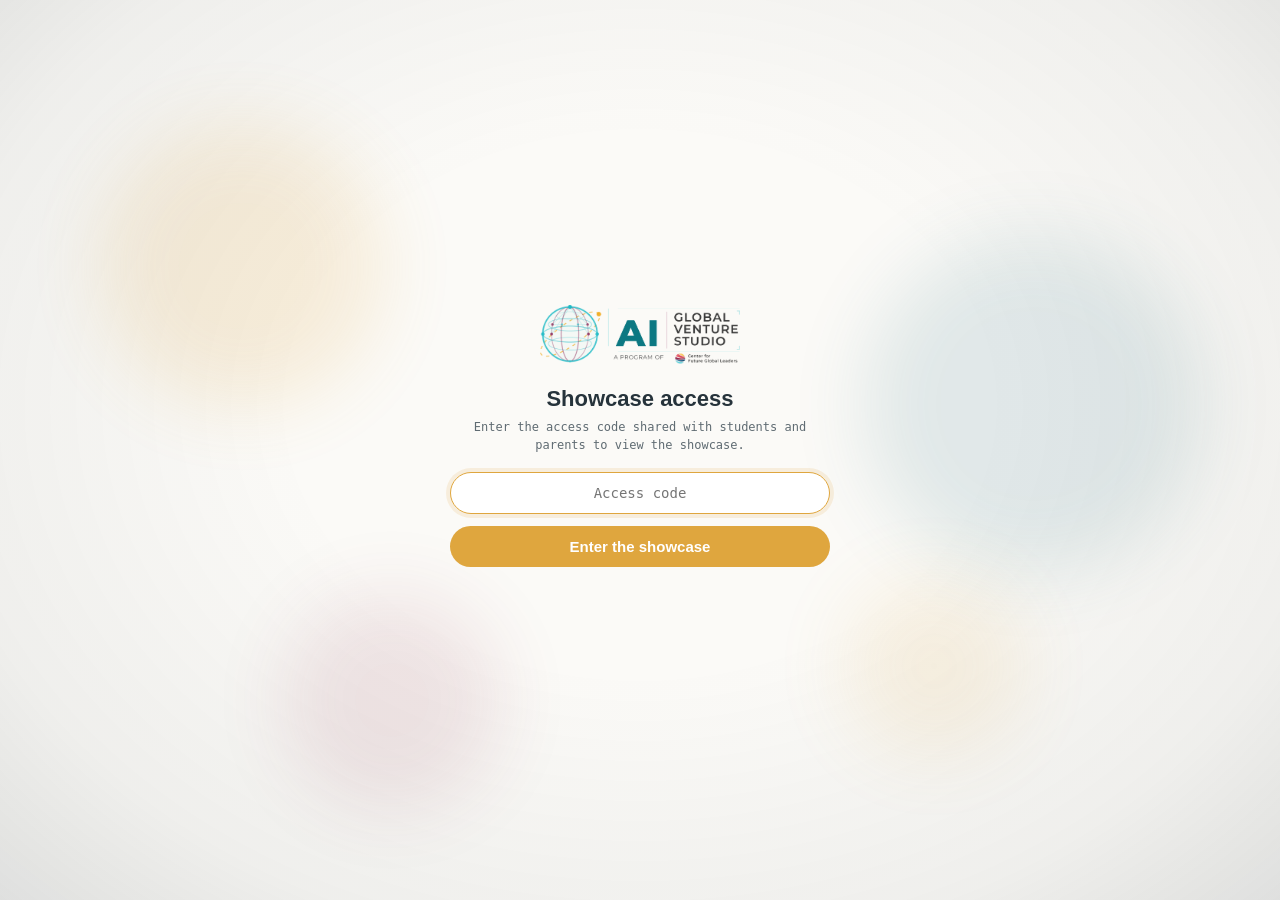
==== index.html @ 15fecc80 "External-hosted videos: show a prominent gold watch link instead of the misleading 'not yet uploaded" ====
<!DOCTYPE html>
<html lang="en">
<head>
<meta http-equiv="Content-Security-Policy" content="default-src 'self'; script-src 'self' 'unsafe-inline'; worker-src 'self' blob:; style-src 'self' 'unsafe-inline' https://fonts.googleapis.com; font-src 'self' https://fonts.gstatic.com; img-src 'self' data: blob:; media-src 'self' blob:; connect-src 'self'; frame-src https://www.youtube-nocookie.com https://drive.google.com; object-src 'none'; base-uri 'none'; form-action 'none'">
<meta name="referrer" content="origin">
<script src="transitions.js?v=1"></script>
<meta charset="UTF-8">
<meta name="viewport" content="width=device-width, initial-scale=1.0">
<meta name="description" content="Global AI Venture Studio: student teams build real AI ventures. Explore the showcase, meet the winners, and see all 18 projects.">
<meta property="og:title" content="Results · Global AI Venture Studio Showcase">
<meta property="og:description" content="Student teams build real AI ventures with AI. Explore the showcase and meet the winners.">
<meta property="og:type" content="website">
<title>Results · Global AI Venture Studio Showcase</title>
<link rel="icon" type="image/png" sizes="32x32" href="assets/img/favicon-32.png">
<link rel="icon" type="image/png" sizes="16x16" href="assets/img/favicon-16.png">
<link rel="apple-touch-icon" sizes="180x180" href="assets/img/favicon-180.png">
<link rel="icon" type="image/png" sizes="192x192" href="assets/img/favicon-192.png">
<link rel="preconnect" href="https://fonts.googleapis.com">
<link rel="preconnect" href="https://fonts.gstatic.com" crossorigin>
<link href="https://fonts.googleapis.com/css2?family=Space+Grotesk:wght@500;600;700&family=Inter:wght@400;500;600;700&family=IBM+Plex+Mono:wght@400;500&display=swap" rel="stylesheet">
<link rel="stylesheet" href="brand.css?v=10">
<link rel="stylesheet" href="awards.css?v=25">
<link rel="stylesheet" href="present.css?v=1">
</head>
<body>

<canvas id="particleBg" aria-hidden="true"></canvas>
<div id="ambience" class="ambience" aria-hidden="true"></div>
<div id="houseLights" class="house-lights" aria-hidden="true"></div>

<main class="reveal">
  <img src="assets/img/gaivs-logo-full.png" alt="Global AI Venture Studio, a program of Center for Future Global Leaders" class="reveal__logo">
  <p class="eyebrow">Global AI Venture Studio · Final Results</p>
  <h1 class="reveal__title">And the winners are<span class="dots">&hellip;</span></h1>
  <p class="reveal__subtitle">18 ventures pitched. Three take the podium.</p>
  <p class="placeholder-warning">&#9888; Placeholder podium for testing. These are NOT the real winners yet.</p>

  <div class="podium" id="podium">
    <div class="podium__slot" data-place="3" id="slot-3">
      <div class="podium__card" id="card-3">
        <div class="podium__locked">
          <span class="podium__lock">&#128274;</span>
          <span class="podium__rank-badge">3rd</span>
        </div>
        <div class="podium__revealed" hidden>
          <p class="podium__track" id="track-3"></p>
          <h2 id="title-3"></h2>
          <p class="podium__students" id="students-3"></p>
          <p class="podium__prize"><span class="podium__prize-icon">&#127942;</span><span class="podium__prize-text"><strong class="podium__prize-amount">$500</strong><span class="podium__prize-desc">10,000 vibecoding credits on SparkEd CodeBox</span></span></p>
          <p class="podium__blurb" id="blurb-3"></p>
          <button class="podium__watch-btn" data-place="3">&#9654; Watch pitch</button>
        </div>
      </div>
      <div class="podium__pedestal podium__pedestal--3"><span>3</span></div>
    </div>

    <div class="podium__slot podium__slot--first" data-place="1" id="slot-1">
      <div class="podium__card podium__card--first" id="card-1">
        <div class="podium__locked">
          <span class="podium__lock">&#128274;</span>
          <span class="podium__rank-badge">1st</span>
        </div>
        <div class="podium__revealed" hidden>
          <p class="podium__track" id="track-1"></p>
          <h2 id="title-1"></h2>
          <p class="podium__students" id="students-1"></p>
          <p class="podium__prize podium__prize--first"><span class="podium__prize-icon">&#127942;</span><span class="podium__prize-text"><strong class="podium__prize-amount">$3,000</strong><span class="podium__prize-desc">10,000 vibecoding credits on SparkEd CodeBox</span></span></p>
          <p class="podium__blurb" id="blurb-1"></p>
          <button class="podium__watch-btn" data-place="1">&#9654; Watch pitch</button>
        </div>
      </div>
      <div class="podium__pedestal podium__pedestal--1"><span>1</span></div>
    </div>

    <div class="podium__slot" data-place="2" id="slot-2">
      <div class="podium__card" id="card-2">
        <div class="podium__locked">
          <span class="podium__lock">&#128274;</span>
          <span class="podium__rank-badge">2nd</span>
        </div>
        <div class="podium__revealed" hidden>
          <p class="podium__track" id="track-2"></p>
          <h2 id="title-2"></h2>
          <p class="podium__students" id="students-2"></p>
          <p class="podium__prize"><span class="podium__prize-icon">&#127942;</span><span class="podium__prize-text"><strong class="podium__prize-amount">$1,500</strong><span class="podium__prize-desc">10,000 vibecoding credits on SparkEd CodeBox</span></span></p>
          <p class="podium__blurb" id="blurb-2"></p>
          <button class="podium__watch-btn" data-place="2">&#9654; Watch pitch</button>
        </div>
      </div>
      <div class="podium__pedestal podium__pedestal--2"><span>2</span></div>
    </div>
  </div>

  <p id="finaleCaption" class="finale-caption" hidden>Global AI Venture Studio &middot; Class of 2026</p>

  <div class="reveal__action">
    <button id="revealBtn" class="reveal-btn">Reveal 3rd Place</button>
    <a id="enterHallBtn" class="reveal-btn reveal-btn--ghost" href="hall.html" hidden>Explore all 18 projects &rarr;</a>
  </div>

  <a id="skipToHallLink" class="reveal-reset-link" href="hall.html">Skip the reveal &mdash; explore all 18 projects &rarr;</a>
  <button id="resetRevealBtn" class="reveal-reset-link">&#8635; Reset reveal</button>

  <div class="credit-footnote">
    <img src="assets/img/eos-logo.png" alt="Elite Open School" class="credit-footnote__logo">
    <p>Every participant earns academic credit. All students who completed the course receive a half-semester elective credit through Elite Open School: recognized coursework from an accredited private school.</p>
  </div>

  <p class="thank-you-note">With thanks to every mentor, parent, and student who made this showcase possible.</p>
</main>

<div id="watchOverlay" class="watch-overlay" hidden></div>
<div id="watchModal" class="watch-modal" hidden aria-hidden="true">
  <button id="watchClose" class="watch-modal__close" aria-label="Close">&#10005;</button>
  <div class="watch-modal__body">
    <h3 id="watchTitle"></h3>
    <div class="watch-media">
      <div class="watch-media__frame">
        <video id="watchVideo" controls preload="metadata"></video>
        <iframe id="watchVideoFrame" title="Pitch video" allow="autoplay; encrypted-media; fullscreen" referrerpolicy="origin" allowfullscreen hidden></iframe>
        <div id="watchVideoPlaceholder" class="media-placeholder" hidden>Video not yet uploaded</div>
      </div>
      <a id="watchVideoExternalLink" class="deck-open-link deck-open-link--video" target="_blank" rel="noopener" hidden>&#9654; Watch the pitch video &#8599;</a>
    </div>
    <div id="watchAskWrap" class="watch-detail" hidden>
      <h4 class="watch-detail__label">The ask</h4>
      <p class="watch-detail__text" id="watchAsk"></p>
    </div>
    <div id="watchCommitmentWrap" class="watch-detail" hidden>
      <h4 class="watch-detail__label">Founder commitment</h4>
      <p class="watch-detail__text" id="watchCommitment"></p>
    </div>
    <a id="watchDeckLink" class="deck-open-link" target="_blank" rel="noopener">&#128196; Open pitch deck &#8599;</a>
    <a id="watchPrototypeLink" class="deck-open-link" target="_blank" rel="noopener">&#128295; Try the prototype &#8599;</a>
  </div>
</div>

<script src="data/winners.js?v=5"></script>
<script src="vendor/three-0.160.0.min.js"></script>
<script src="vendor/gsap-3.12.5.min.js"></script>
<script src="vendor/confetti-1.9.2.min.js"></script>
<script src="gate.js?v=4" data-scripts="safeurl.js?v=1,sfx.js?v=1,awards.js?v=27"></script>
<script src="present.js?v=1"></script>
</body>
</html>
---- brand.css ----
:root {
  --teal: #37788A;
  --teal-hover: #2C6473;
  --gold: #DFA63E;
  --gold-hover: #C8912F;
  --maroon: #8E2E4D;

  --page-bg: #FBFAF7;
  --card-bg: #FFFFFF;
  --surface: #F4F5F6;

  --ink: #26333B;
  --body-text: #5F6B72;
  --meta: #8A949A;
  --hairline: #ECECEC;

  --tint-teal: #E9F1F1;
  --tint-gold: #FAF2E1;
  --tint-maroon: #F7EBEF;
  --tint-neutral: #F1F2F3;

  --font-display: "Space Grotesk", "Poppins", sans-serif;
  --font-body: "Inter", "Segoe UI", sans-serif;
  --font-mono: "IBM Plex Mono", monospace;

  --radius-sm: 6px;
  --radius-md: 10px;
}

* { box-sizing: border-box; }
html, body { margin: 0; padding: 0; background: var(--page-bg); color: var(--ink); font-family: var(--font-body); min-height: 100%; overflow-x: hidden; }
button { font-family: inherit; cursor: pointer; }
:focus-visible { outline: 2px solid var(--gold); outline-offset: 2px; }
.brand-teal { color: var(--teal); }

@media (prefers-reduced-motion: reduce) {
  * { animation-duration: 0.001ms !important; transition-duration: 0.001ms !important; }
}

/* page fade transition, shared across pages */
html.page-fade { opacity: 0; transition: opacity 0.18s ease; }
html.page-fade.page-fade-in { opacity: 1; }
---- awards.css ----
body { overflow: hidden; height: 100vh; }

#particleBg {
  position: fixed;
  inset: 0;
  z-index: 0;
  display: block;
}

/* ---------------------------------------------------------------------------
   HOUSE LIGHTS — a dimming layer with a radial spotlight punched out over the
   card being revealed, plus a warm ambience wash that grows across the show.
--------------------------------------------------------------------------- */
.house-lights {
  position: fixed;
  inset: 0;
  z-index: 40;
  pointer-events: none;
  opacity: 0;
  --spot-x: 50%;
  --spot-y: 50%;
  --spot-r: 320px;
  background: radial-gradient(
    circle var(--spot-r) at var(--spot-x) var(--spot-y),
    rgba(20, 27, 32, 0) 0%,
    rgba(20, 27, 32, 0.12) 45%,
    rgba(20, 27, 32, 0.72) 100%
  );
}

.ambience {
  position: fixed;
  inset: 0;
  z-index: 2;
  pointer-events: none;
  opacity: 0;
  background: radial-gradient(
    ellipse at 50% 42%,
    rgba(223, 166, 62, 0.20) 0%,
    rgba(223, 166, 62, 0.08) 45%,
    rgba(223, 166, 62, 0) 75%
  );
  mix-blend-mode: multiply;
}

.reveal {
  position: relative;
  z-index: 3;
  height: 100vh;
  overflow-y: auto;
  display: flex;
  flex-direction: column;
  align-items: center;
  text-align: center;
  padding: 24px 5vw 20px;
  box-sizing: border-box;
}

.reveal__logo {
  width: min(160px, 40vw);
  height: auto;
  margin-bottom: 8px;
}

.reveal .eyebrow {
  font-family: var(--font-mono);
  font-size: 11px;
  letter-spacing: 0.16em;
  text-transform: uppercase;
  color: var(--gold-hover);
  margin: 0 0 6px;
}

.reveal__title {
  font-family: var(--font-display);
  font-weight: 800;
  font-size: clamp(24px, 4.2vw, 38px);
  color: var(--ink);
  margin: 0;
  letter-spacing: -0.01em;
}
.dots { color: var(--teal); }

.reveal__subtitle {
  font-family: var(--font-body);
  color: var(--body-text);
  font-size: 14px;
  margin: 6px 0 4px;
}

.reveal__stats {
  font-family: var(--font-mono);
  font-size: 11px;
  letter-spacing: 0.06em;
  color: var(--gold-hover);
  margin: 0 0 8px;
}

.placeholder-warning {
  display: inline-block;
  font-family: var(--font-mono);
  font-size: 11.5px;
  font-weight: 600;
  color: #fff;
  background: var(--maroon);
  padding: 6px 14px;
  border-radius: 999px;
  margin: 0 0 16px;
}

.thank-you-note {
  font-family: var(--font-body);
  font-style: italic;
  font-size: 11.5px;
  color: var(--meta);
  opacity: 0.6;
  margin: 14px 0 0;
  text-align: center;
}

/* ---------------------------------------------------------------------------
   PODIUM
--------------------------------------------------------------------------- */
.podium {
  display: flex;
  align-items: flex-end;
  justify-content: center;
  gap: 28px;
  width: 100%;
  max-width: 1280px;
  margin-bottom: 20px;
}

.podium__slot {
  display: flex;
  flex-direction: column;
  align-items: center;
  width: 340px;
  opacity: 0;
  transform: translateY(24px);
}
.podium__slot--first { width: 390px; }

.podium__card {
  width: 100%;
  min-height: 170px;
  background: var(--card-bg);
  border-radius: var(--radius-md);
  box-shadow: 0 6px 24px rgba(38,51,59,0.08);
  padding: 22px 26px;
  margin-bottom: -1px;
  position: relative;
  display: flex;
  align-items: center;
  justify-content: center;
}
.podium__card--first { min-height: 195px; box-shadow: 0 10px 34px rgba(223,166,62,0.18); }

.podium__locked {
  display: flex;
  flex-direction: column;
  align-items: center;
  gap: 6px;
  color: var(--meta);
}
.podium__lock { font-size: 22px; filter: grayscale(1); opacity: 0.5; }
.podium__rank-badge {
  font-family: var(--font-mono);
  font-size: 12px;
  letter-spacing: 0.12em;
  text-transform: uppercase;
  color: var(--meta);
}

.podium__revealed { width: 100%; text-align: left; }
.podium__track {
  font-family: var(--font-mono);
  font-size: 10px;
  letter-spacing: 0.12em;
  text-transform: uppercase;
  margin: 0 0 5px;
}
.podium__revealed h2 {
  font-family: var(--font-display);
  font-weight: 700;
  font-size: 21px;
  line-height: 1.15;
  margin: 0 0 5px;
  color: var(--ink);
}
.podium__students {
  font-family: var(--font-mono);
  font-size: 11px;
  color: var(--meta);
  margin: 0 0 12px;
}
.podium__blurb {
  font-size: 13.5px;
  line-height: 1.42;
  color: var(--body-text);
  margin: 0 0 12px;
}
.podium__watch-btn {
  background: var(--tint-teal);
  color: var(--teal-hover);
  border: none;
  border-radius: 999px;
  padding: 7px 15px;
  font-family: var(--font-mono);
  font-size: 11.5px;
}
.podium__watch-btn:hover { background: var(--teal); color: #fff; }

.podium__prize {
  display: flex;
  align-items: flex-start;
  gap: 10px;
  color: #fff;
  background: linear-gradient(135deg, var(--gold), var(--gold-hover));
  border-radius: 10px;
  padding: 10px 14px;
  margin: 0 0 12px;
  box-shadow: 0 3px 10px rgba(223,166,62,0.35);
}
.podium__prize-icon { font-size: 18px; line-height: 1.3; flex-shrink: 0; }
.podium__prize-text { display: flex; flex-direction: column; gap: 1px; }
.podium__prize-amount {
  font-family: var(--font-display);
  font-weight: 800;
  font-size: 16px;
  line-height: 1.2;
}
.podium__prize-desc {
  font-family: var(--font-mono);
  font-weight: 400;
  font-size: 11px;
  line-height: 1.3;
  opacity: 0.92;
}
.podium__prize--first {
  padding: 12px 16px;
  box-shadow: 0 5px 16px rgba(223,166,62,0.5);
}
.podium__prize--first .podium__prize-icon { font-size: 20px; }
.podium__prize--first .podium__prize-amount { font-size: 19px; }
.podium__prize--first .podium__prize-desc { font-size: 12px; }

/* count-up digits: mono + tabular so the roll-up does not jitter */
.podium__prize-amount { font-variant-numeric: tabular-nums; }
.podium__prize-amount.is-counting {
  font-family: var(--font-mono);
  font-weight: 600;
  letter-spacing: -0.01em;
}

/* ---------------------------------------------------------------------------
   FINALE — the three cards drawn into a tighter family portrait
--------------------------------------------------------------------------- */
.podium { transition: gap 0.9s cubic-bezier(0.22, 1, 0.36, 1); }
.podium.is-finale { gap: 16px; }

.finale-caption {
  font-family: var(--font-mono);
  font-size: 11.5px;
  letter-spacing: 0.18em;
  text-transform: uppercase;
  color: var(--gold-hover);
  margin: 2px 0 0;
  opacity: 0;
}
.finale-caption[hidden] { display: none; }

.podium__pedestal {
  width: 90%;
  border-radius: 8px 8px 0 0;
  display: flex;
  align-items: flex-start;
  justify-content: center;
  padding-top: 8px;
  font-family: var(--font-display);
  font-weight: 800;
  font-size: 24px;
  color: #fff;
}
.podium__pedestal--3 { height: 40px; background: var(--maroon); }
.podium__pedestal--2 { height: 40px; background: var(--teal); }
.podium__pedestal--1 { height: 64px; background: var(--gold); font-size: 30px; }

/* ---------------------------------------------------------------------------
   CREDIT FOOTNOTE — always visible, quietly faded, sits at the very bottom
--------------------------------------------------------------------------- */
.credit-footnote {
  display: flex;
  align-items: center;
  gap: 10px;
  max-width: 620px;
  margin: 18px auto 0;
  opacity: 0.55;
  transition: opacity 0.2s ease;
}
.credit-footnote:hover { opacity: 0.85; }
.credit-footnote__logo { width: 20px; height: 20px; flex-shrink: 0; object-fit: contain; }
.credit-footnote p {
  font-size: 11px;
  line-height: 1.4;
  color: var(--meta);
  margin: 0;
  text-align: left;
}

@media (max-width: 640px) {
  .credit-footnote { flex-direction: column; text-align: center; }
}

/* ---------------------------------------------------------------------------
   ACTION AREA
--------------------------------------------------------------------------- */
.reveal__action { min-height: 40px; display: flex; align-items: center; justify-content: center; gap: 28px; margin-top: 20px; }

.reveal-reset-link {
  display: block;
  margin: 12px auto 0;
  background: none;
  border: none;
  font-family: var(--font-mono);
  font-size: 10.5px;
  color: var(--meta);
  cursor: pointer;
  opacity: 0.7;
}
.reveal-reset-link:hover { color: var(--teal); opacity: 1; }
.reveal-reset-link[hidden] { display: none; }

.reveal-btn {
  display: inline-block;
  background: var(--gold);
  color: #fff;
  border: none;
  border-radius: 999px;
  padding: 14px 32px;
  font-family: var(--font-display);
  font-weight: 700;
  font-size: 15.5px;
  text-decoration: none;
  box-shadow: 0 6px 20px rgba(223,166,62,0.3);
  transition: background 0.15s ease, transform 0.15s ease;
}
.reveal-btn:hover { background: var(--gold-hover); transform: translateY(-1px); }
.reveal-btn[hidden] { display: none; }
.reveal-btn--ghost {
  background: transparent;
  color: var(--teal);
  box-shadow: none;
  border: 1.5px solid var(--teal);
}
.reveal-btn--ghost:hover { background: var(--tint-teal); }

/* ---------------------------------------------------------------------------
   WATCH MODAL
--------------------------------------------------------------------------- */
.watch-overlay { position: fixed; inset: 0; background: rgba(38,51,59,0.45); backdrop-filter: blur(2px); z-index: 90; }
.watch-modal {
  position: fixed;
  top: 50%; left: 50%;
  transform: translate(-50%, -50%) scale(0.95);
  width: min(640px, 92vw);
  max-height: 88vh;
  overflow-y: auto;
  background: var(--card-bg);
  border-radius: var(--radius-md);
  box-shadow: 0 20px 60px rgba(38,51,59,0.3);
  z-index: 91;
  padding: 28px 26px;
}
.watch-modal__close {
  position: absolute; top: 14px; right: 14px;
  background: none; border: none; font-size: 16px; color: var(--body-text);
  width: 34px; height: 34px; border-radius: 50%;
}
.watch-modal__close:hover { background: var(--surface); }
.watch-modal__body h3 {
  font-family: var(--font-display); font-weight: 800; font-size: 22px;
  margin: 0 0 18px; padding-right: 30px; color: var(--ink);
}
.watch-media__frame { margin-bottom: 0; position: relative; }
.watch-media__frame video {
  width: 100%; border: 1px solid var(--hairline); border-radius: var(--radius-sm);
  background: #000; display: block; aspect-ratio: 16/9;
}
.watch-media__frame iframe {
  width: 100%; border: 1px solid var(--hairline); border-radius: var(--radius-sm);
  background: #000; display: block; aspect-ratio: 16/9;
}
.watch-media__frame video[hidden], .watch-media__frame iframe[hidden] { display: none; }
.watch-media__frame .media-placeholder {
  width: 100%; aspect-ratio: 16/9; display: flex; align-items: center; justify-content: center;
  background: var(--surface); border: 1px dashed var(--hairline); border-radius: var(--radius-sm);
  color: var(--meta); font-family: var(--font-mono); font-size: 12.5px; text-align: center; padding: 12px;
}
.watch-media__frame .media-placeholder[hidden] { display: none; }
.deck-open-link {
  display: inline-flex;
  align-items: center;
  gap: 8px;
  margin-top: 18px;
  padding: 11px 20px;
  background: var(--tint-teal);
  color: var(--teal-hover);
  border-radius: 999px;
  font-family: var(--font-mono);
  font-size: 13px;
  font-weight: 500;
  text-decoration: none;
}
.deck-open-link:hover { background: var(--teal); color: #fff; }
.deck-open-link[hidden] { display: none; }

.watch-detail { margin: 14px 0 0; text-align: left; }
.watch-detail[hidden] { display: none; }
.watch-detail__label {
  font-family: var(--font-mono);
  font-size: 10px;
  letter-spacing: 0.12em;
  text-transform: uppercase;
  color: var(--gold-hover);
  margin: 0 0 4px;
}
.watch-detail__text {
  font-size: 13.5px;
  line-height: 1.45;
  color: var(--body-text);
  margin: 0;
}

/* ---------------------------------------------------------------------------
   RESPONSIVE
--------------------------------------------------------------------------- */
@media (prefers-reduced-motion: reduce) {
  .podium, .podium.is-finale { transition: none; }
  .house-lights { display: none; }
}

@media (max-width: 760px) {
  .podium { flex-direction: column; align-items: center; }
  .podium__slot, .podium__slot--first { width: 100%; max-width: 360px; }
  .podium__pedestal { display: none; }
  .podium__slot--first { order: -1; }
}

/* external-video CTA: the video lives on another site, make the link the hero */
.deck-open-link--video {
  background: var(--gold);
  color: #fff;
  font-weight: 600;
  padding: 12px 22px;
  margin-top: 10px;
  box-shadow: 0 3px 12px rgba(223,166,62,0.35);
}
.deck-open-link--video:hover { background: var(--gold-hover); color: #fff; }
---- present.css ----
/* ===========================================================================
   PRESENT MODE — activated by ?present=1 via present.js (adds .is-presenting
   to <html>). Everything here is scoped under html.is-presenting so the file
   is inert on normal page loads.
   Brand: cream #FBFAF7 · ink #26333B · gold #DFA63E
   =========================================================================== */

html.is-presenting {
  --present-cream: #FBFAF7;
  --present-ink: #26333B;
  --present-gold: #DFA63E;
}

/* ---------------------------------------------------------------------------
   1 · RECORDING CLUTTER
--------------------------------------------------------------------------- */

/* index.html — testing banner and reset affordance never belong on camera */
html.is-presenting .placeholder-warning,
html.is-presenting #resetRevealBtn {
  display: none !important;
}

/* index.html — freeze the credit footnote at one steady opacity so a stray
   mouse crossing it doesn't flicker mid-take */
html.is-presenting .credit-footnote,
html.is-presenting .credit-footnote:hover {
  opacity: 0.55 !important;
  transition: none !important;
}

/* hall.html — the hint bubble reads as UI chrome in a recording */
html.is-presenting #hallwayHint {
  display: none !important;
}

/* hall.html — after 3s the header slims down so the 3D view dominates.
   present.js adds .present-header-slim once the timer fires. */
html.is-presenting .hall-header {
  transition: padding 0.7s ease, opacity 0.7s ease;
}
html.is-presenting .hall-header.present-header-slim {
  padding-top: 14px;
  padding-bottom: 10px;
}
html.is-presenting .hall-header.present-header-slim .subtitle,
html.is-presenting .hall-header.present-header-slim .hall-note,
html.is-presenting .hall-header.present-header-slim .back-link {
  opacity: 0;
  max-height: 0;
  margin-top: 0;
  margin-bottom: 0;
  overflow: hidden;
  pointer-events: none;
  transition: opacity 0.5s ease, max-height 0.6s ease, margin 0.6s ease;
}
html.is-presenting .hall-header .subtitle,
html.is-presenting .hall-header .hall-note,
html.is-presenting .hall-header .back-link {
  max-height: 200px;
  transition: opacity 0.5s ease, max-height 0.6s ease, margin 0.6s ease;
}
html.is-presenting .hall-header.present-header-slim h1 {
  font-size: clamp(24px, 3.2vw, 34px);
  transition: font-size 0.6s ease;
}
html.is-presenting .hall-header.present-header-slim .eyebrow {
  margin-bottom: 4px;
  font-size: 11px;
}

/* ---------------------------------------------------------------------------
   2 · PRESENTER HUD — bottom-right, small, faint. Readable to the presenter
   on their own screen, easy to crop out or ignore in the recording.
--------------------------------------------------------------------------- */

.present-hud {
  position: fixed;
  right: 10px;
  bottom: 8px;
  z-index: 2147483000;
  display: flex;
  align-items: center;
  gap: 8px;
  padding: 5px 9px;
  border: 1px solid rgba(38, 51, 59, 0.18);
  border-radius: 6px;
  background: rgba(251, 250, 247, 0.72);
  color: #26333B;
  font-family: "IBM Plex Mono", monospace;
  font-size: 10.5px;
  line-height: 1.2;
  letter-spacing: 0.04em;
  white-space: nowrap;
  opacity: 0.4;
  pointer-events: none;
  user-select: none;
  transition: opacity 0.25s ease;
}
.present-hud__dot {
  width: 5px;
  height: 5px;
  border-radius: 50%;
  background: #DFA63E;
  flex-shrink: 0;
}
.present-hud__keys {
  color: rgba(38, 51, 59, 0.55);
  font-size: 9.5px;
  letter-spacing: 0.06em;
}

/* ---------------------------------------------------------------------------
   3 · CLEAN CURSOR — "c" toggles a mouse-free recording
--------------------------------------------------------------------------- */

html.present-no-cursor,
html.present-no-cursor * {
  cursor: none !important;
}

/* ---------------------------------------------------------------------------
   4 · COUNTDOWN — "3" gives a 3-2-1 sync overlay before a narration take
--------------------------------------------------------------------------- */

.present-countdown {
  position: fixed;
  inset: 0;
  z-index: 2147483001;
  display: flex;
  align-items: center;
  justify-content: center;
  background: rgba(251, 250, 247, 0.9);
  color: #26333B;
  pointer-events: none;
  opacity: 1;
  transition: opacity 0.45s ease;
}
.present-countdown.present-countdown--out {
  opacity: 0;
}
.present-countdown__num {
  font-family: "Space Grotesk", "Poppins", sans-serif;
  font-weight: 700;
  font-size: clamp(120px, 26vw, 300px);
  line-height: 1;
  letter-spacing: -0.03em;
  color: #26333B;
  animation: present-count-pop 0.45s ease-out;
}
.present-countdown__num--go {
  font-size: clamp(60px, 12vw, 140px);
  color: #DFA63E;
  text-transform: uppercase;
  letter-spacing: 0.04em;
}

@keyframes present-count-pop {
  from { transform: scale(0.86); opacity: 0; }
  to   { transform: scale(1); opacity: 1; }
}

@media (prefers-reduced-motion: reduce) {
  .present-countdown__num { animation: none; }
}
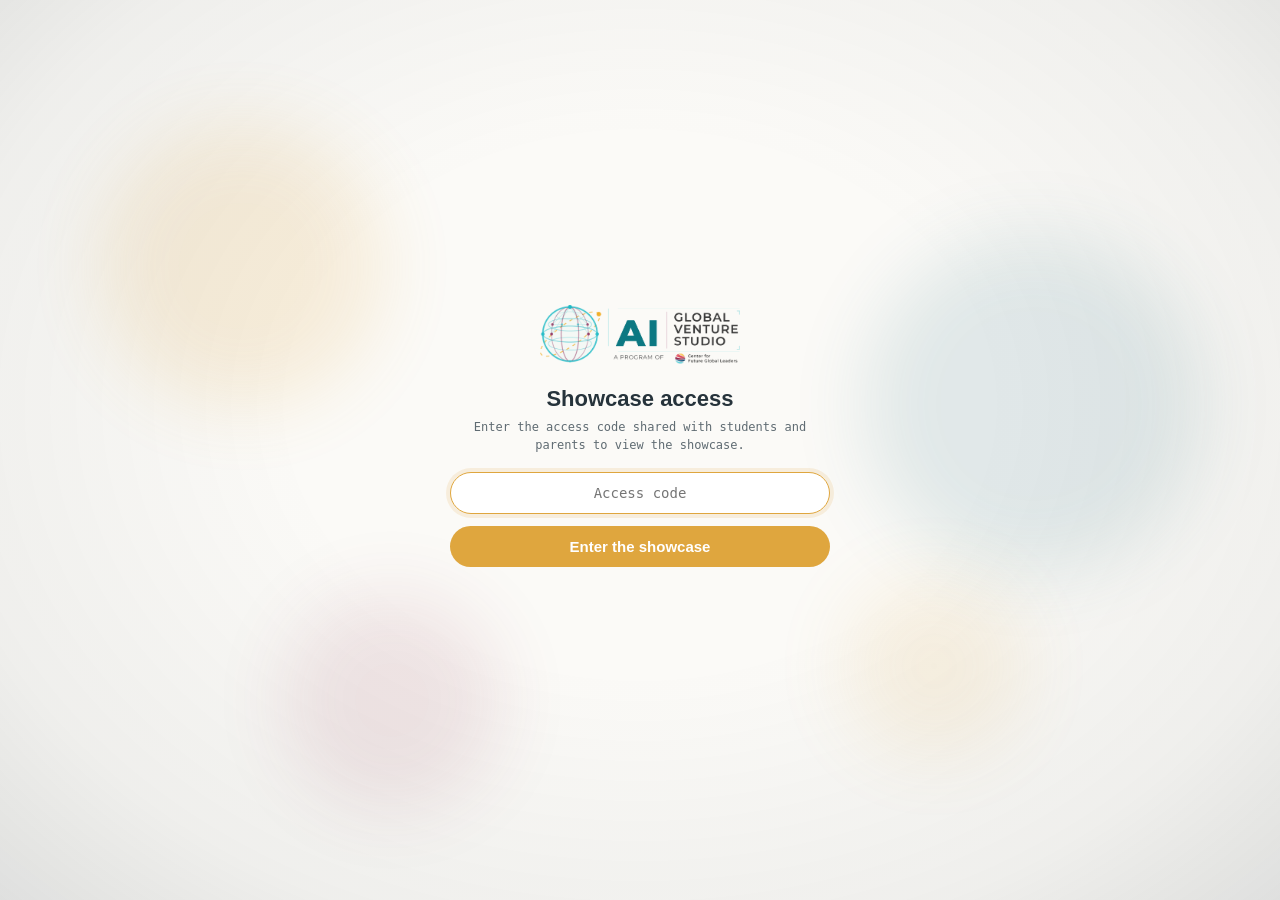
==== commit 1edfefeb: "Fix podium cards and add winner artwork" ====
--- a/index.html
+++ b/index.html
@@ -19,7 +19,7 @@
 <link rel="preconnect" href="https://fonts.gstatic.com" crossorigin>
 <link href="https://fonts.googleapis.com/css2?family=Space+Grotesk:wght@500;600;700&family=Inter:wght@400;500;600;700&family=IBM+Plex+Mono:wght@400;500&display=swap" rel="stylesheet">
 <link rel="stylesheet" href="brand.css?v=10">
-<link rel="stylesheet" href="awards.css?v=25">
+<link rel="stylesheet" href="awards.css?v=27">
 <link rel="stylesheet" href="present.css?v=1">
 </head>
 <body>
@@ -33,11 +33,11 @@
   <p class="eyebrow">Global AI Venture Studio · Final Results</p>
   <h1 class="reveal__title">And the winners are<span class="dots">&hellip;</span></h1>
   <p class="reveal__subtitle">18 ventures pitched. Three take the podium.</p>
-  <p class="placeholder-warning">&#9888; Placeholder podium for testing. These are NOT the real winners yet.</p>
 
   <div class="podium" id="podium">
     <div class="podium__slot" data-place="3" id="slot-3">
       <div class="podium__card" id="card-3">
+        <svg class="podium__art" viewBox="0 0 120 120" aria-hidden="true"><defs><linearGradient id="refill-bg" x2="1" y2="1"><stop stop-color="#8E2E4D"/><stop offset="1" stop-color="#26333B"/></linearGradient></defs><rect width="120" height="120" rx="22" fill="url(#refill-bg)"/><path d="M47 32h26v12H47zM43 45h34v50H43z" fill="none" stroke="#fff" stroke-width="5" stroke-linejoin="round"/><path d="M27 67a35 35 0 0 1 12-27m-7-2 9 1-3 9M93 56a35 35 0 0 1-7 32m7-1-9 1 2-9" fill="none" stroke="#F2C75C" stroke-width="5" stroke-linecap="round" stroke-linejoin="round"/></svg>
         <div class="podium__locked">
           <span class="podium__lock">&#128274;</span>
           <span class="podium__rank-badge">3rd</span>
@@ -56,6 +56,7 @@
 
     <div class="podium__slot podium__slot--first" data-place="1" id="slot-1">
       <div class="podium__card podium__card--first" id="card-1">
+        <svg class="podium__art" viewBox="0 0 120 120" aria-hidden="true"><defs><linearGradient id="style-bg" x2="1" y2="1"><stop stop-color="#DFA63E"/><stop offset="1" stop-color="#8E2E4D"/></linearGradient></defs><rect width="120" height="120" rx="22" fill="url(#style-bg)"/><path d="M60 29c0-9 15-9 15 1 0 7-10 8-15 15M60 45 27 78h66L60 45Z" fill="none" stroke="#fff" stroke-width="5" stroke-linecap="round" stroke-linejoin="round"/><path d="m91 24 3 7 7 3-7 3-3 7-3-7-7-3 7-3 3-7Z" fill="#F7E6A7"/></svg>
         <div class="podium__locked">
           <span class="podium__lock">&#128274;</span>
           <span class="podium__rank-badge">1st</span>
@@ -74,6 +75,7 @@
 
     <div class="podium__slot" data-place="2" id="slot-2">
       <div class="podium__card" id="card-2">
+        <svg class="podium__art" viewBox="0 0 120 120" aria-hidden="true"><defs><linearGradient id="water-bg" x2="1" y2="1"><stop stop-color="#69ADC0"/><stop offset="1" stop-color="#274B56"/></linearGradient></defs><rect width="120" height="120" rx="22" fill="url(#water-bg)"/><path d="M60 20S31 54 31 75a29 29 0 0 0 58 0c0-21-29-55-29-55Z" fill="none" stroke="#fff" stroke-width="5"/><path d="M44 77a17 17 0 0 0 17 16" fill="none" stroke="#F2C75C" stroke-width="5" stroke-linecap="round"/><circle cx="88" cy="34" r="9" fill="#F2C75C"/><path d="M88 29v7m0 5h.1" stroke="#274B56" stroke-width="3" stroke-linecap="round"/></svg>
         <div class="podium__locked">
           <span class="podium__lock">&#128274;</span>
           <span class="podium__rank-badge">2nd</span>
@@ -105,6 +107,8 @@
     <img src="assets/img/eos-logo.png" alt="Elite Open School" class="credit-footnote__logo">
     <p>Every participant earns academic credit. All students who completed the course receive a half-semester elective credit through Elite Open School: recognized coursework from an accredited private school.</p>
   </div>
+
+  <p class="honorable-mention" id="honorableMention" hidden></p>
 
   <p class="thank-you-note">With thanks to every mentor, parent, and student who made this showcase possible.</p>
 </main>
@@ -139,7 +143,7 @@
 <script src="vendor/three-0.160.0.min.js"></script>
 <script src="vendor/gsap-3.12.5.min.js"></script>
 <script src="vendor/confetti-1.9.2.min.js"></script>
-<script src="gate.js?v=4" data-scripts="safeurl.js?v=1,sfx.js?v=1,awards.js?v=27"></script>
+<script src="gate.js?v=5" data-scripts="safeurl.js?v=1,sfx.js?v=1,awards.js?v=31"></script>
 <script src="present.js?v=1"></script>
 </body>
 </html>
--- a/awards.css
+++ b/awards.css
@@ -118,6 +118,14 @@
   text-align: center;
 }
 
+.honorable-mention {
+  font-family: var(--font-mono);
+  font-size: 12px;
+  color: var(--gold-hover);
+  margin: 10px 0 0;
+  text-align: center;
+}
+
 /* ---------------------------------------------------------------------------
    PODIUM
 --------------------------------------------------------------------------- */
@@ -173,6 +181,22 @@
 }
 
 .podium__revealed { width: 100%; text-align: left; }
+.podium__revealed[hidden] { display: none !important; }
+
+/* A project-specific mini poster stays visible on every winner card. */
+.podium__art {
+  position: absolute;
+  top: 16px;
+  right: 16px;
+  width: 86px;
+  height: 86px;
+  border-radius: 18px;
+  filter: drop-shadow(0 8px 14px rgba(38,51,59,0.16));
+  pointer-events: none;
+}
+.podium__revealed h2,
+.podium__students,
+.podium__track { padding-right: 92px; }
 .podium__track {
   font-family: var(--font-mono);
   font-size: 10px;
@@ -251,6 +275,37 @@
   font-family: var(--font-mono);
   font-weight: 600;
   letter-spacing: -0.01em;
+}
+
+/* Keep the podium shape independent of summary length. First place is always
+   the tallest point, while long summaries remain available in the project
+   modal after a concise preview here. */
+@media (min-width: 761px) {
+  .podium__card.is-revealed {
+    height: 470px;
+    box-sizing: border-box;
+    align-items: stretch;
+  }
+  .podium__card--first.is-revealed { height: 500px; }
+  .podium__revealed:not([hidden]) {
+    display: flex;
+    flex-direction: column;
+    min-height: 0;
+  }
+  .podium__blurb {
+    display: -webkit-box;
+    -webkit-box-orient: vertical;
+    -webkit-line-clamp: 8;
+    overflow: hidden;
+  }
+  .podium__watch-btn {
+    margin-top: auto;
+    align-self: flex-start;
+  }
+  .podium__card.is-revealed .podium__art {
+    width: 104px;
+    height: 104px;
+  }
 }
 
 /* ---------------------------------------------------------------------------
@@ -443,6 +498,8 @@
 @media (max-width: 760px) {
   .podium { flex-direction: column; align-items: center; }
   .podium__slot, .podium__slot--first { width: 100%; max-width: 360px; }
+  .podium__card, .podium__card--first { height: auto; }
+  .podium__blurb { display: block; overflow: visible; }
   .podium__pedestal { display: none; }
   .podium__slot--first { order: -1; }
 }
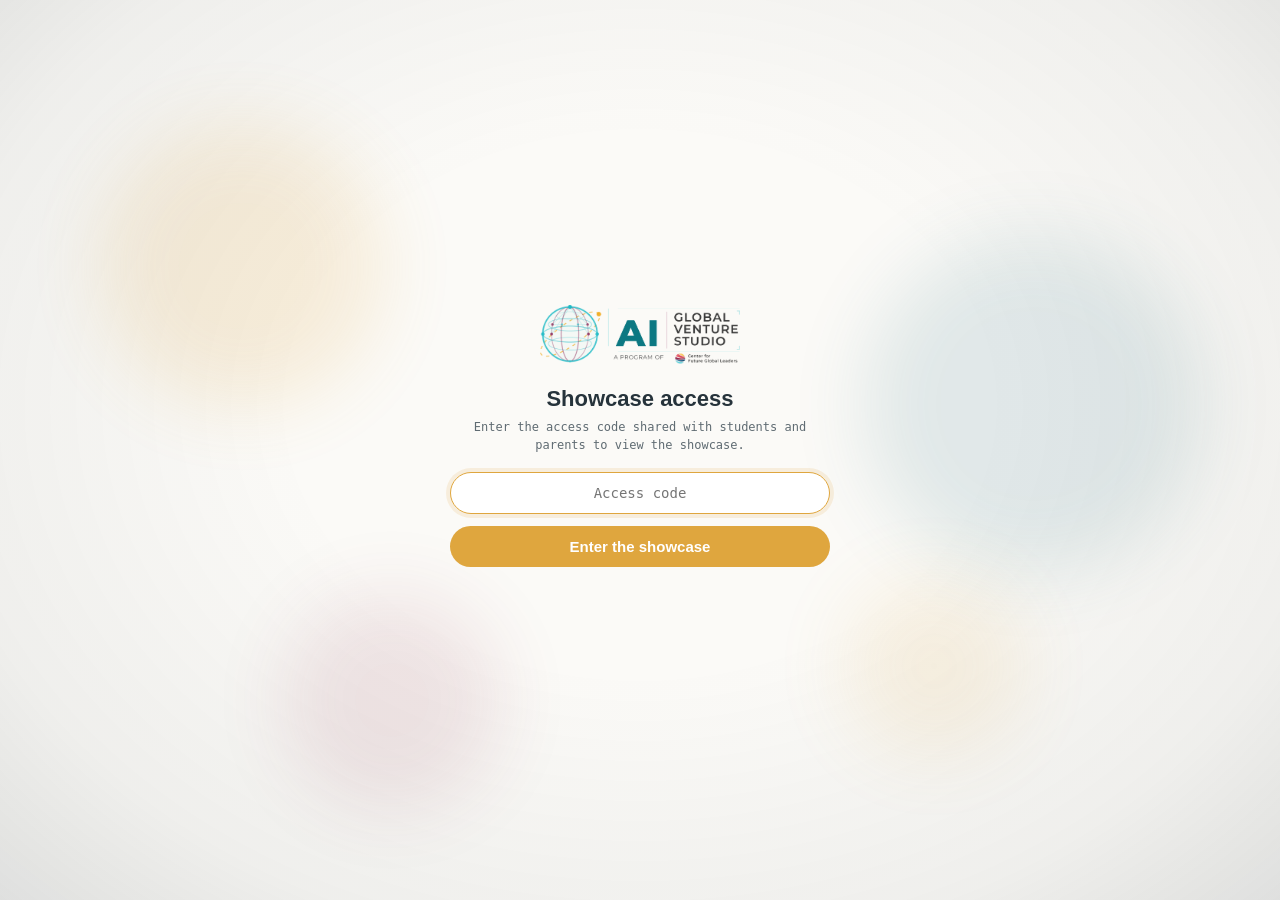
==== commit efb52fbc: "Reveal winner artwork with each card" ====
--- a/index.html
+++ b/index.html
@@ -19,7 +19,7 @@
 <link rel="preconnect" href="https://fonts.gstatic.com" crossorigin>
 <link href="https://fonts.googleapis.com/css2?family=Space+Grotesk:wght@500;600;700&family=Inter:wght@400;500;600;700&family=IBM+Plex+Mono:wght@400;500&display=swap" rel="stylesheet">
 <link rel="stylesheet" href="brand.css?v=10">
-<link rel="stylesheet" href="awards.css?v=27">
+<link rel="stylesheet" href="awards.css?v=28">
 <link rel="stylesheet" href="present.css?v=1">
 </head>
 <body>
--- a/awards.css
+++ b/awards.css
@@ -188,15 +188,18 @@
   position: absolute;
   top: 16px;
   right: 16px;
-  width: 86px;
-  height: 86px;
+  width: 72px;
+  height: 72px;
   border-radius: 18px;
   filter: drop-shadow(0 8px 14px rgba(38,51,59,0.16));
   pointer-events: none;
+  opacity: 0;
+  visibility: hidden;
+  transform: scale(0.82);
 }
 .podium__revealed h2,
 .podium__students,
-.podium__track { padding-right: 92px; }
+.podium__track { padding-right: 80px; }
 .podium__track {
   font-family: var(--font-mono);
   font-size: 10px;
@@ -217,6 +220,7 @@
   font-size: 11px;
   color: var(--meta);
   margin: 0 0 12px;
+  overflow-wrap: anywhere;
 }
 .podium__blurb {
   font-size: 13.5px;
@@ -303,8 +307,10 @@
     align-self: flex-start;
   }
   .podium__card.is-revealed .podium__art {
-    width: 104px;
-    height: 104px;
+    opacity: 1;
+    visibility: visible;
+    transform: scale(1);
+    transition: opacity 0.4s ease, transform 0.55s cubic-bezier(0.22, 1, 0.36, 1);
   }
 }
 
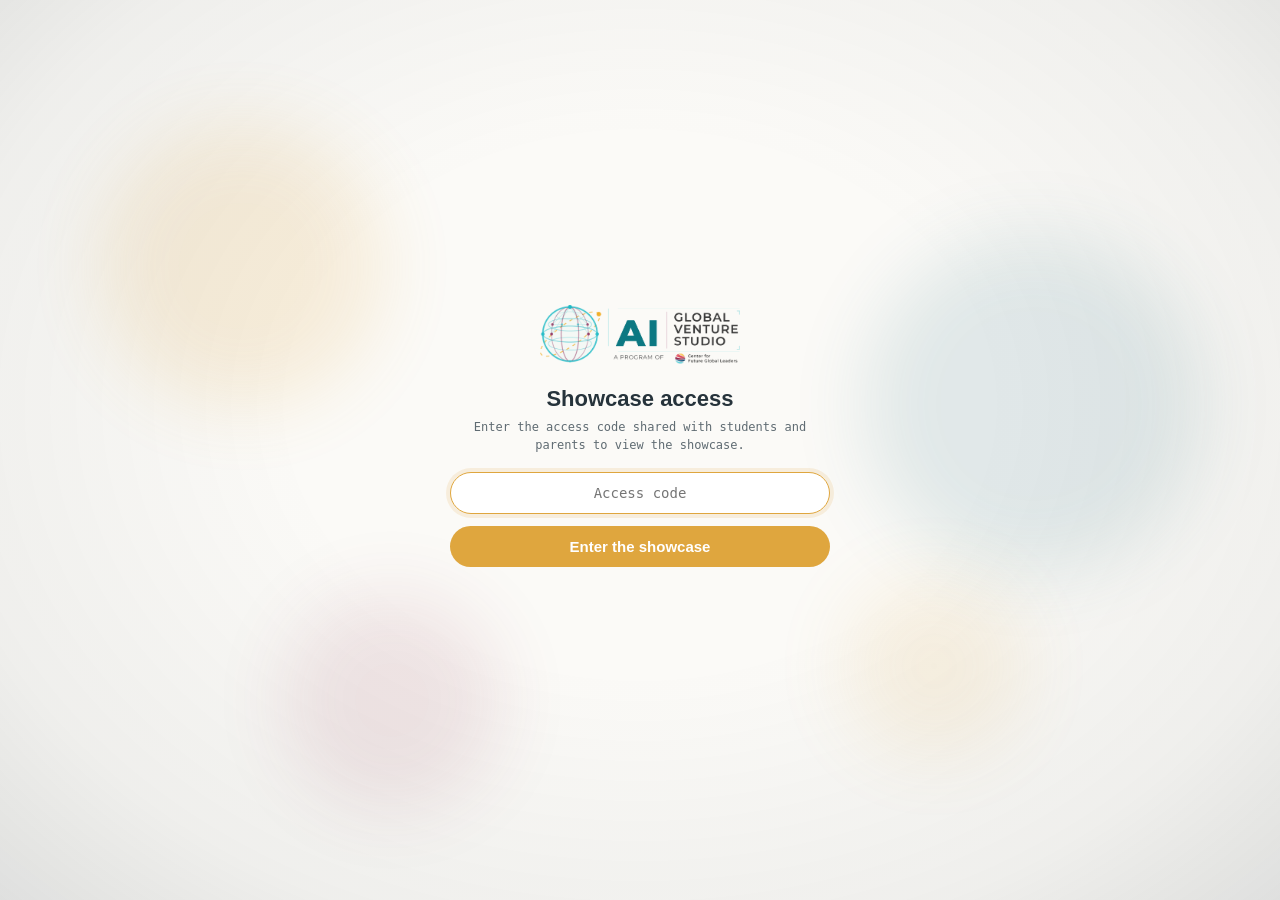
==== commit 75377583: "Set 2nd and 3rd place vibecoding credits to 5,000 Co-Authored-By: Claude Opus 4.8 <noreply@anthropic" ====
--- a/index.html
+++ b/index.html
@@ -37,7 +37,6 @@
   <div class="podium" id="podium">
     <div class="podium__slot" data-place="3" id="slot-3">
       <div class="podium__card" id="card-3">
-        <svg class="podium__art" viewBox="0 0 120 120" aria-hidden="true"><defs><linearGradient id="refill-bg" x2="1" y2="1"><stop stop-color="#8E2E4D"/><stop offset="1" stop-color="#26333B"/></linearGradient></defs><rect width="120" height="120" rx="22" fill="url(#refill-bg)"/><path d="M47 32h26v12H47zM43 45h34v50H43z" fill="none" stroke="#fff" stroke-width="5" stroke-linejoin="round"/><path d="M27 67a35 35 0 0 1 12-27m-7-2 9 1-3 9M93 56a35 35 0 0 1-7 32m7-1-9 1 2-9" fill="none" stroke="#F2C75C" stroke-width="5" stroke-linecap="round" stroke-linejoin="round"/></svg>
         <div class="podium__locked">
           <span class="podium__lock">&#128274;</span>
           <span class="podium__rank-badge">3rd</span>
@@ -46,7 +45,7 @@
           <p class="podium__track" id="track-3"></p>
           <h2 id="title-3"></h2>
           <p class="podium__students" id="students-3"></p>
-          <p class="podium__prize"><span class="podium__prize-icon">&#127942;</span><span class="podium__prize-text"><strong class="podium__prize-amount">$500</strong><span class="podium__prize-desc">10,000 vibecoding credits on SparkEd CodeBox</span></span></p>
+          <p class="podium__prize"><span class="podium__prize-icon">&#127942;</span><span class="podium__prize-text"><strong class="podium__prize-amount">$500</strong><span class="podium__prize-desc">5,000 vibecoding credits on SparkEd CodeBox</span></span></p>
           <p class="podium__blurb" id="blurb-3"></p>
           <button class="podium__watch-btn" data-place="3">&#9654; Watch pitch</button>
         </div>
@@ -56,7 +55,6 @@
 
     <div class="podium__slot podium__slot--first" data-place="1" id="slot-1">
       <div class="podium__card podium__card--first" id="card-1">
-        <svg class="podium__art" viewBox="0 0 120 120" aria-hidden="true"><defs><linearGradient id="style-bg" x2="1" y2="1"><stop stop-color="#DFA63E"/><stop offset="1" stop-color="#8E2E4D"/></linearGradient></defs><rect width="120" height="120" rx="22" fill="url(#style-bg)"/><path d="M60 29c0-9 15-9 15 1 0 7-10 8-15 15M60 45 27 78h66L60 45Z" fill="none" stroke="#fff" stroke-width="5" stroke-linecap="round" stroke-linejoin="round"/><path d="m91 24 3 7 7 3-7 3-3 7-3-7-7-3 7-3 3-7Z" fill="#F7E6A7"/></svg>
         <div class="podium__locked">
           <span class="podium__lock">&#128274;</span>
           <span class="podium__rank-badge">1st</span>
@@ -75,7 +73,6 @@
 
     <div class="podium__slot" data-place="2" id="slot-2">
       <div class="podium__card" id="card-2">
-        <svg class="podium__art" viewBox="0 0 120 120" aria-hidden="true"><defs><linearGradient id="water-bg" x2="1" y2="1"><stop stop-color="#69ADC0"/><stop offset="1" stop-color="#274B56"/></linearGradient></defs><rect width="120" height="120" rx="22" fill="url(#water-bg)"/><path d="M60 20S31 54 31 75a29 29 0 0 0 58 0c0-21-29-55-29-55Z" fill="none" stroke="#fff" stroke-width="5"/><path d="M44 77a17 17 0 0 0 17 16" fill="none" stroke="#F2C75C" stroke-width="5" stroke-linecap="round"/><circle cx="88" cy="34" r="9" fill="#F2C75C"/><path d="M88 29v7m0 5h.1" stroke="#274B56" stroke-width="3" stroke-linecap="round"/></svg>
         <div class="podium__locked">
           <span class="podium__lock">&#128274;</span>
           <span class="podium__rank-badge">2nd</span>
@@ -84,7 +81,7 @@
           <p class="podium__track" id="track-2"></p>
           <h2 id="title-2"></h2>
           <p class="podium__students" id="students-2"></p>
-          <p class="podium__prize"><span class="podium__prize-icon">&#127942;</span><span class="podium__prize-text"><strong class="podium__prize-amount">$1,500</strong><span class="podium__prize-desc">10,000 vibecoding credits on SparkEd CodeBox</span></span></p>
+          <p class="podium__prize"><span class="podium__prize-icon">&#127942;</span><span class="podium__prize-text"><strong class="podium__prize-amount">$1,500</strong><span class="podium__prize-desc">5,000 vibecoding credits on SparkEd CodeBox</span></span></p>
           <p class="podium__blurb" id="blurb-2"></p>
           <button class="podium__watch-btn" data-place="2">&#9654; Watch pitch</button>
         </div>
--- a/awards.css
+++ b/awards.css
@@ -183,23 +183,6 @@
 .podium__revealed { width: 100%; text-align: left; }
 .podium__revealed[hidden] { display: none !important; }
 
-/* A project-specific mini poster stays visible on every winner card. */
-.podium__art {
-  position: absolute;
-  top: 16px;
-  right: 16px;
-  width: 72px;
-  height: 72px;
-  border-radius: 18px;
-  filter: drop-shadow(0 8px 14px rgba(38,51,59,0.16));
-  pointer-events: none;
-  opacity: 0;
-  visibility: hidden;
-  transform: scale(0.82);
-}
-.podium__revealed h2,
-.podium__students,
-.podium__track { padding-right: 80px; }
 .podium__track {
   font-family: var(--font-mono);
   font-size: 10px;
@@ -306,12 +289,6 @@
     margin-top: auto;
     align-self: flex-start;
   }
-  .podium__card.is-revealed .podium__art {
-    opacity: 1;
-    visibility: visible;
-    transform: scale(1);
-    transition: opacity 0.4s ease, transform 0.55s cubic-bezier(0.22, 1, 0.36, 1);
-  }
 }
 
 /* ---------------------------------------------------------------------------
